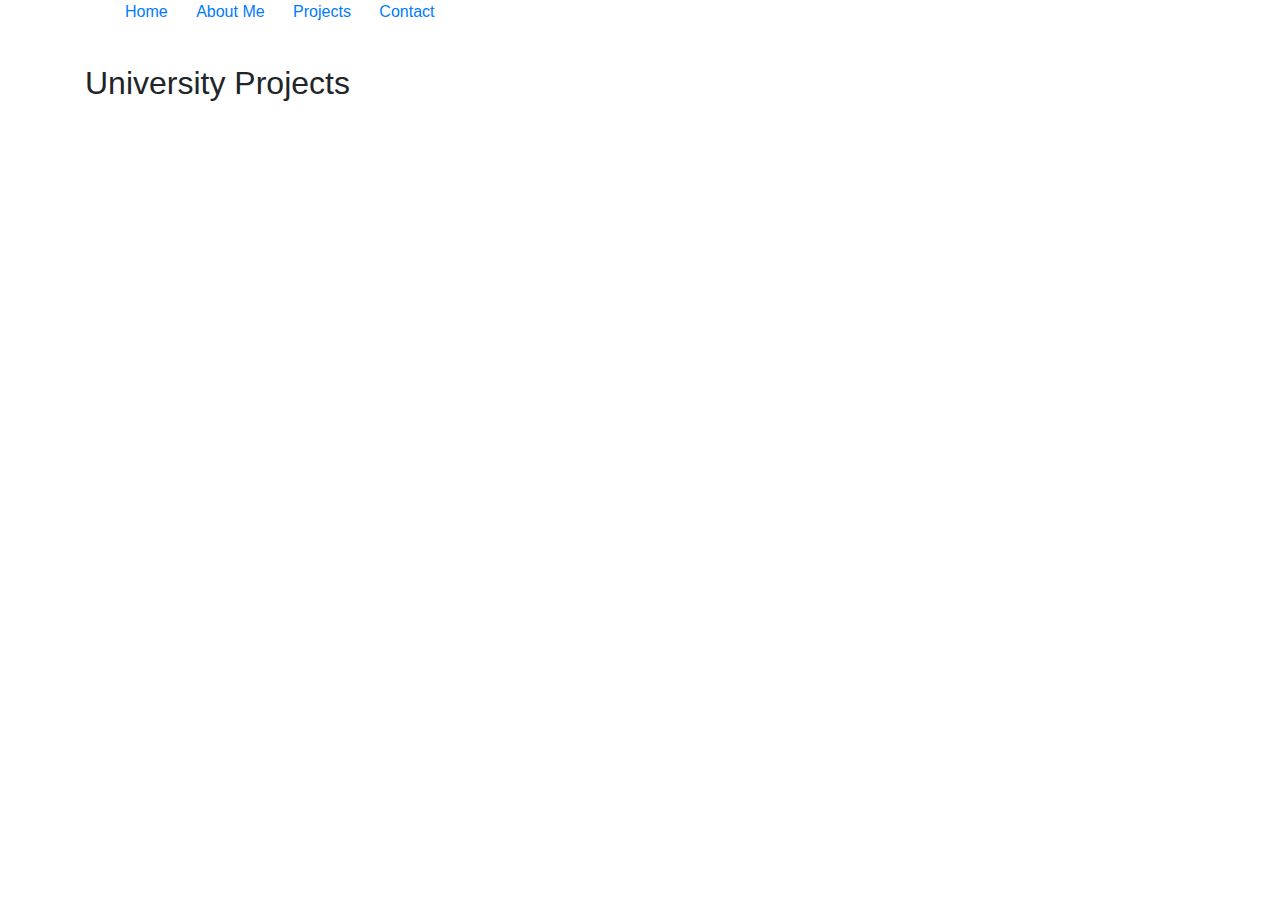
==== projects.html @ 93bf22ae "reorg, replaced skeleton with BS" ====
<!DOCTYPE html>
<html lang="en">

<head>
    <meta charset="UTF-8">
    <meta name="viewport" content="width=device-width, initial-scale=1.0, shrink-to-fit=no">
    <meta http-equiv="X-UA-Compatible" content="ie=edge">
    <title>Avinaash Tinesh</title>
    
    <!-- CSS Imports -->
    <link rel="stylesheet" href="css/bootstrap.css">
    <link rel="stylesheet" href="css/bootstrap.min.css">
    <link rel="stylesheet" href="css/styles.css">
    <link rel="stylesheet" href="https://maxcdn.bootstrapcdn.com/font-awesome/4.7.0/css/font-awesome.min.css">

    <!-- JS imports -->
    <script src="https://code.jquery.com/jquery-3.3.1.slim.min.js" integrity="sha384-q8i/X+965DzO0rT7abK41JStQIAqVgRVzpbzo5smXKp4YfRvH+8abtTE1Pi6jizo" crossorigin="anonymous"></script>
    <script src="https://cdnjs.cloudflare.com/ajax/libs/popper.js/1.14.3/umd/popper.min.js" integrity="sha384-ZMP7rVo3mIykV+2+9J3UJ46jBk0WLaUAdn689aCwoqbBJiSnjAK/l8WvCWPIPm49" crossorigin="anonymous"></script>
    <script src="https://stackpath.bootstrapcdn.com/bootstrap/4.1.3/js/bootstrap.min.js" integrity="sha384-ChfqqxuZUCnJSK3+MXmPNIyE6ZbWh2IMqE241rYiqJxyMiZ6OW/JmZQ5stwEULTy" crossorigin="anonymous"></script>
</head>

<body>
    <section class="section-showcase">
    </section>

    <section class="section-nav">
        <nav class="container">
            <div class="twelve columns" id="nav">
                <ul>
                    <li><a href="index.html">Home</a></li>
                    <li><a href="index.html#about-me">About Me</a></li>
                    <li><a href="projects.html">Projects</a></li>
                    <li><a href="index.html#contact-me">Contact</a></li>
                </ul>
            </div>
        </nav>
    </section>
    <br>
    <!-- This section is about any projects I have done... (including assignment projects I would like to showcase) -->
    <section class="section-c">
    	<div class="container">
            <h2 class="section-heading">
                University Projects
            </h2>
    		<div class="row">
    			<div class="eight columns">
                             
                </div>
    		</div>
    	</div>
    </section>
</body>

</html>
---- css/styles.css ----
.section {
    padding: 8rem 0 7rem;
    text-align: center;
}

.showcase {
    position: relative;
    transform: translateY(50%);
    color: black;
}

.showcase-description {
    text-align: center;
    color: black;
}

.showcase-description {
    margin-top: 3rem;
}

.section-description {
    margin-top: 0.2rem;
}

.section-nav{

}

hr {
    margin-top: 1.5rem;
    margin-bottom: 2.5rem;
}

#nav ul li{
    display: inline;
    margin: 1rem 1.5rem 5rem 0
}

#profile {
    position: relative;
    max-width: 80%;
    margin: 1rem auto 3rem;
}

#section-b-heading {
    text-align: center;
}
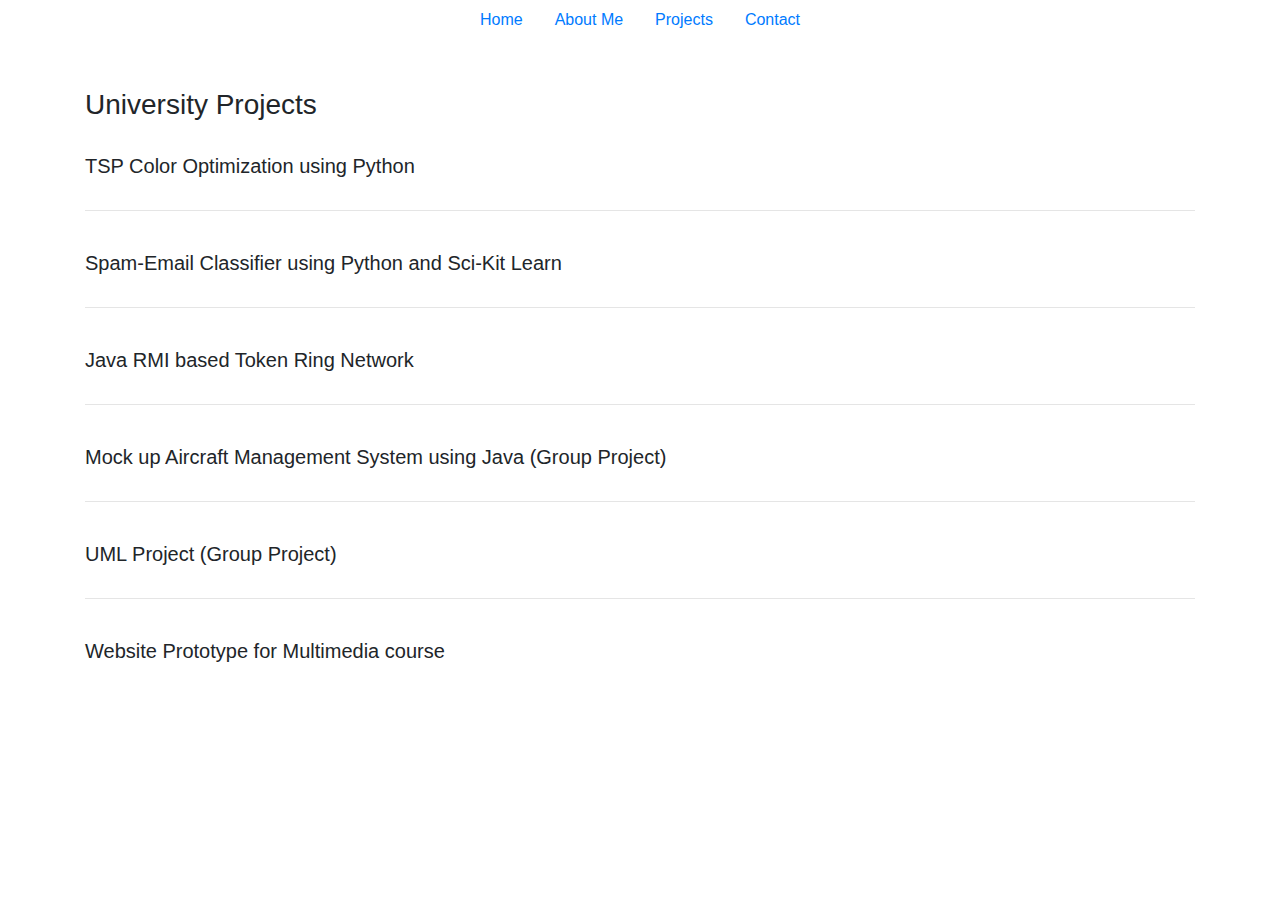
==== commit 47e051d6: "Added titles to projects in projects page, need to rework nav location" ====
--- a/projects.html
+++ b/projects.html
@@ -20,33 +20,72 @@
 </head>
 
 <body>
-    <section class="section-showcase">
+    <section class="section-nav">
+        <div class="container">
+            <nav class="nav justify-content-center">
+                <a class="nav-link" href="index.html">Home</a>
+                <a class="nav-link" href="#about-me">About Me</a>
+                <a class="nav-link" href="projects.html">Projects</a>
+                <a class="nav-link" href="#contact-me">Contact</a>
+            </nav>
+        </div>
     </section>
-
-    <section class="section-nav">
-        <nav class="container">
-            <div class="twelve columns" id="nav">
-                <ul>
-                    <li><a href="index.html">Home</a></li>
-                    <li><a href="index.html#about-me">About Me</a></li>
-                    <li><a href="projects.html">Projects</a></li>
-                    <li><a href="index.html#contact-me">Contact</a></li>
-                </ul>
-            </div>
-        </nav>
-    </section>
+    <br>
     <br>
     <!-- This section is about any projects I have done... (including assignment projects I would like to showcase) -->
     <section class="section-c">
     	<div class="container">
-            <h2 class="section-heading">
+            <h3 class="section-heading">
                 University Projects
-            </h2>
-    		<div class="row">
-    			<div class="eight columns">
-                             
+            </h3>
+            <br>
+    		<div class="row align-items-center">
+                <div class="col">
+                    <h5 class="section-heading">
+                        TSP Color Optimization using Python
+                    </h5>
                 </div>
-    		</div>
+            </div>
+            <hr>
+            <div class="row align-items-center">
+                <div class="col">
+                    <h5 class="section-heading">
+                        Spam-Email Classifier using Python and Sci-Kit Learn
+                    </h5>
+                </div>
+            </div>
+            <hr>
+            <div class="row align-items-center">
+                <div class="col">
+                    <h5 class="section-heading">
+                        Java RMI based Token Ring Network
+                    </h5>
+                </div>
+            </div>
+            <hr>
+            <div class="row align-items-center">
+                <div class="col">
+                    <h5 class="section-heading">
+                        Mock up Aircraft Management System using Java (Group Project)
+                    </h5>
+                </div>
+            </div>
+            <hr>
+            <div class="row align-items-center">
+                <div class="col">
+                    <h5 class="section-heading">
+                        UML Project (Group Project)
+                    </h5>
+                </div>
+            </div>
+            <hr>
+            <div class="row align-items-center">
+                <div class="col">
+                    <h5 class="section-heading">
+                        Website Prototype for Multimedia course
+                    </h5>
+                </div>
+            </div>
     	</div>
     </section>
 </body>
--- a/css/styles.css
+++ b/css/styles.css
@@ -22,10 +22,6 @@
     margin-top: 0.2rem;
 }
 
-.section-nav{
-
-}
-
 hr {
     margin-top: 1.5rem;
     margin-bottom: 2.5rem;
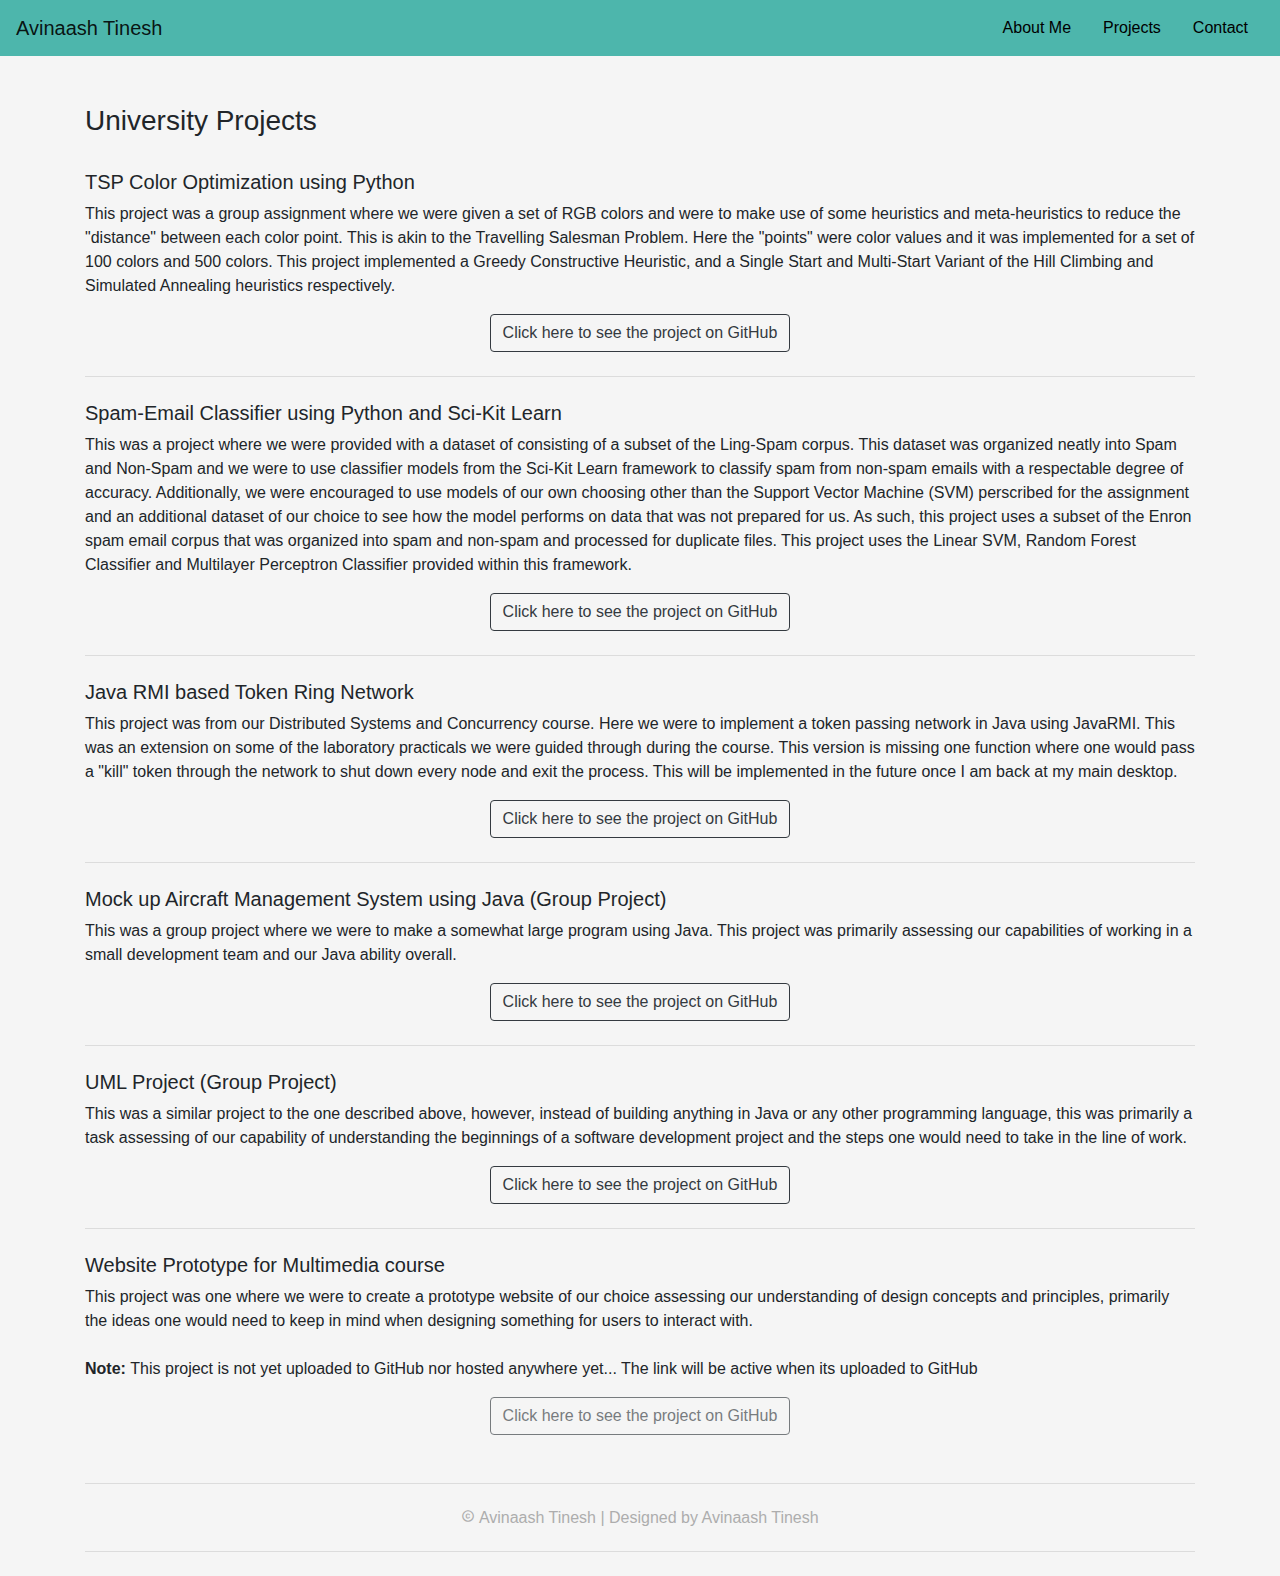
==== commit 15cf6842: "Push for deployment" ====
--- a/projects.html
+++ b/projects.html
@@ -11,7 +11,8 @@
     <link rel="stylesheet" href="css/bootstrap.css">
     <link rel="stylesheet" href="css/bootstrap.min.css">
     <link rel="stylesheet" href="css/styles.css">
-    <link rel="stylesheet" href="https://maxcdn.bootstrapcdn.com/font-awesome/4.7.0/css/font-awesome.min.css">
+    <link href="https://fonts.googleapis.com/icon?family=Material+Icons"
+    rel="stylesheet">
 
     <!-- JS imports -->
     <script src="https://code.jquery.com/jquery-3.3.1.slim.min.js" integrity="sha384-q8i/X+965DzO0rT7abK41JStQIAqVgRVzpbzo5smXKp4YfRvH+8abtTE1Pi6jizo" crossorigin="anonymous"></script>
@@ -20,74 +21,128 @@
 </head>
 
 <body>
-    <section class="section-nav">
-        <div class="container">
-            <nav class="nav justify-content-center">
-                <a class="nav-link" href="index.html">Home</a>
-                <a class="nav-link" href="#about-me">About Me</a>
+    <section class="section-nav sticky-top">
+        <nav class="navbar navbar-expand-lg navbar-light">
+            <a class="navbar-brand" href="index.html#section-showcase">Avinaash Tinesh</a>
+            <button class="navbar-toggler border-0" type="button" data-toggle="collapse" data-target="#navbarContent" aria-controls="navbarContent" aria-expanded="false" aria-label="Toggle Navigation">
+                <span class="material-icons" style="color: black;">menu</span>
+            </button>
+            <div class="collapse navbar-collapse justify-content-end" id="navbarContent">
+                <a class="nav-link" href="index.html#about-me">About Me</a>
                 <a class="nav-link" href="projects.html">Projects</a>
-                <a class="nav-link" href="#contact-me">Contact</a>
-            </nav>
-        </div>
+                <a class="nav-link" href="index.html#contact-me">Contact</a>
+            </div>
+        </nav>
     </section>
     <br>
     <br>
     <!-- This section is about any projects I have done... (including assignment projects I would like to showcase) -->
-    <section class="section-c">
+    <section class="section-d">
     	<div class="container">
             <h3 class="section-heading">
                 University Projects
             </h3>
             <br>
     		<div class="row align-items-center">
-                <div class="col">
+                <div class="col-12">
                     <h5 class="section-heading">
                         TSP Color Optimization using Python
                     </h5>
+                    <p class="section-description">
+                       This project was a group assignment where we were given a set of RGB colors and were to make use of some heuristics and meta-heuristics to reduce the "distance" between each color point. This is akin to the Travelling Salesman Problem. Here the "points" were color values and it was implemented for a set of 100 colors and 500 colors. This project implemented a Greedy Constructive Heuristic, and a Single Start and Multi-Start Variant of the Hill Climbing and Simulated Annealing heuristics respectively.   
+                    </p>
+                    <div class="col text-center">
+                      <button class="btn btn-outline-dark" href="#">Click here to see the project on GitHub</button>
+                    </div>
+               </div>
+            </div>
+            <hr>
+            <div class="row align-items-center">
+                <div class="col-12">
+                    <h5 class="section-heading">
+                        Spam-Email Classifier using Python and Sci-Kit Learn
+                    </h5>
+                    <p class="section-description">
+                       This was a project where we were provided with a dataset of consisting of a subset of the Ling-Spam corpus. This dataset was organized neatly into Spam and Non-Spam and we were to use classifier models from the Sci-Kit Learn framework to classify spam from non-spam emails with a respectable degree of accuracy. Additionally, we were encouraged to use models of our own choosing other than the Support Vector Machine (SVM) perscribed for the assignment and an additional dataset of our choice to see how the model performs on data that was not prepared for us. As such, this project uses a subset of the Enron spam email corpus that was organized into spam and non-spam and processed for duplicate files. This project uses the Linear SVM, Random Forest Classifier and Multilayer Perceptron Classifier provided within this framework.  
+                    </p>
+                    <div class="col text-center">
+                      <button class="btn btn-outline-dark" href="#">Click here to see the project on GitHub</button>
+                    </div>
                 </div>
             </div>
             <hr>
             <div class="row align-items-center">
-                <div class="col">
+                <div class="col-12">
                     <h5 class="section-heading">
-                        Spam-Email Classifier using Python and Sci-Kit Learn
+                        Java RMI based Token Ring Network
                     </h5>
+                    <p class="section-description">
+                       This project was from our Distributed Systems and Concurrency course. Here we were to implement a token passing network in Java using JavaRMI. This was an extension on some of the laboratory practicals we were guided through during the course. This version is missing one function where one would pass a "kill" token through the network to shut down every node and exit the process. This will be implemented in the future once I am back at my main desktop.   
+                    </p>
+                    <div class="col text-center">
+                      <button class="btn btn-outline-dark" href="#">Click here to see the project on GitHub</button>
+                    </div>
                 </div>
             </div>
             <hr>
             <div class="row align-items-center">
-                <div class="col">
+                <div class="col-12">
                     <h5 class="section-heading">
-                        Java RMI based Token Ring Network
+                        Mock up Aircraft Management System using Java (Group Project)
                     </h5>
+                    <p class="section-description">
+                       This was a group project where we were to make a somewhat large program using Java. This project was primarily assessing our capabilities of working in a small development team and our Java ability overall.   
+                    </p>
+                    <div class="col text-center">
+                      <button class="btn btn-outline-dark" href="#">Click here to see the project on GitHub</button>
+                    </div>
                 </div>
             </div>
             <hr>
             <div class="row align-items-center">
-                <div class="col">
+                <div class="col-12">
                     <h5 class="section-heading">
-                        Mock up Aircraft Management System using Java (Group Project)
+                        UML Project (Group Project)
                     </h5>
+                    <p class="section-description">
+                       This was a similar project to the one described above, however, instead of building anything in Java or any other programming language, this was primarily a task assessing of our capability of understanding the beginnings of a software development project and the steps one would need to take in the line of work.   
+                    </p>
+                    <div class="col text-center">
+                      <button class="btn btn-outline-dark" href="#">Click here to see the project on GitHub</button>
+                    </div>
                 </div>
             </div>
             <hr>
             <div class="row align-items-center">
-                <div class="col">
-                    <h5 class="section-heading">
-                        UML Project (Group Project)
-                    </h5>
-                </div>
-            </div>
-            <hr>
-            <div class="row align-items-center">
-                <div class="col">
+                <div class="col-12">
                     <h5 class="section-heading">
                         Website Prototype for Multimedia course
                     </h5>
+                    <p class="section-description">
+                       This project was one where we were to create a prototype website of our choice assessing our understanding of design concepts and principles, primarily the ideas one would need to keep in mind when designing something for users to interact with.  
+                       <br>
+                       <br>
+                       <b>Note: </b>This project is not yet uploaded to GitHub nor hosted anywhere yet...
+                       The link will be active when its uploaded to GitHub
+                    </p>
+                    <div class="col text-center">
+                      <button class="btn btn-outline-dark disabled" href="#">Click here to see the project on GitHub</button>
+                    </div>
                 </div>
             </div>
+            <br>
     	</div>
     </section>
+    <section class="section-footer">
+        <div class="container">
+            <hr>
+            <div class="col-12 text-center">
+                <h6><i class="material-icons" style="font-size: 14px;">copyright</i> Avinaash Tinesh | Designed by Avinaash Tinesh</h6>
+            </div>
+            <hr>
+        </div>
+    </section>
+
 </body>
 
 </html>--- a/css/styles.css
+++ b/css/styles.css
@@ -15,16 +15,93 @@
 }
 
 .showcase-description {
-    margin-top: 3rem;
+    margin-top: 1rem;
 }
 
 .section-description {
     margin-top: 0.2rem;
 }
 
+.section-footer h6 {
+    color: #adadad;
+}
+
+.section-nav {
+    background-color: #4db6ac;
+}
+
+.nav-link {
+    color: black;
+    text-decoration: none; 
+}
+
+.round {
+    border-radius: 0.8rem !important;
+    width: 225px;
+    height: 293px;
+}
+
+.profile-responsive {
+    display: none;
+}
+
+.reverse-text {
+    unicode-bidi: bidi-override;
+    direction: rtl;
+}
+
+.connect {
+    font-size: 30px;
+}
+
+.contact {
+    padding-top: 10px;
+}
+
+@media(min-width: 1000px) {
+    .connect-items {
+        margin-left: 2rem;
+    }
+}
+
+@media(max-width: 1000px) {
+    .round {
+       text-align: center;  
+       margin-top: 2rem;
+       border-radius: 50% !important;
+       content: url(images/avinaash-tinesh-test1.jpg);
+    }
+
+    .profile-lg {
+        display: none;
+    }
+
+    .profile-responsive {
+        display: block;
+        text-align: center;
+    }
+
+    .section-c {
+        text-align: center !important;
+    }
+}
+
+html {
+    scroll-behavior: smooth;
+}
+
+body {
+    background-color: #f5f5f5;
+}
+
 hr {
     margin-top: 1.5rem;
-    margin-bottom: 2.5rem;
+    margin-bottom: 1.5rem;
+}
+
+
+a, a:active, a:hover {
+    color: black;
 }
 
 #nav ul li{
